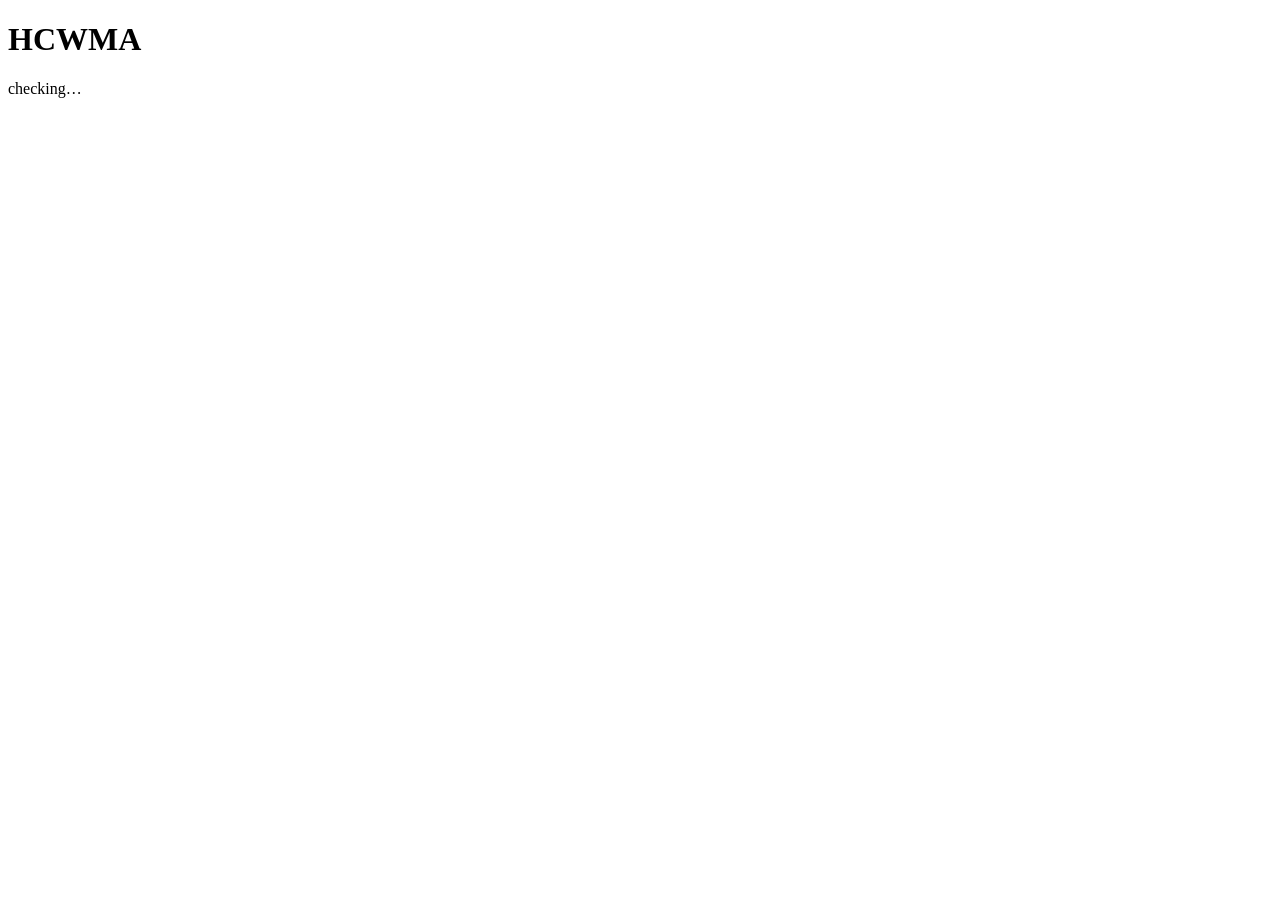
==== app/web/index.html @ 0065177f "step 5: local backend and chat page FastAPI app bound to 127.0.0.1 with /health and token-protected " ====
<!doctype html>
<html lang="en">
<head>
  <meta charset="utf-8">
  <meta name="viewport" content="width=device-width, initial-scale=1">
  <title>HCWMA</title>
  <link rel="stylesheet" href="/static/chat.css">
</head>
<body>
  <header>
    <h1>HCWMA</h1>
    <span id="status" class="status">checking…</span>
    <button id="forget" type="button" class="link" hidden>Forget token</button>
  </header>

  <main id="messages" aria-live="polite"></main>

  <form id="token-form" class="panel" hidden>
    <label for="token-input">API token</label>
    <p class="hint">Run <code>python -m backend.auth.token</code> in the project folder and paste
      the result here. It is kept only until you close this tab.</p>
    <div class="row">
      <input id="token-input" type="password" autocomplete="off" spellcheck="false" required>
      <button type="submit">Unlock</button>
    </div>
  </form>

  <form id="chat-form" class="panel" hidden>
    <div class="row">
      <textarea id="chat-input" rows="2" placeholder="Message HCWMA (Enter to send, Shift+Enter for a new line)" required></textarea>
      <button id="send" type="submit">Send</button>
    </div>
  </form>

  <script src="/static/chat.js"></script>
</body>
</html>
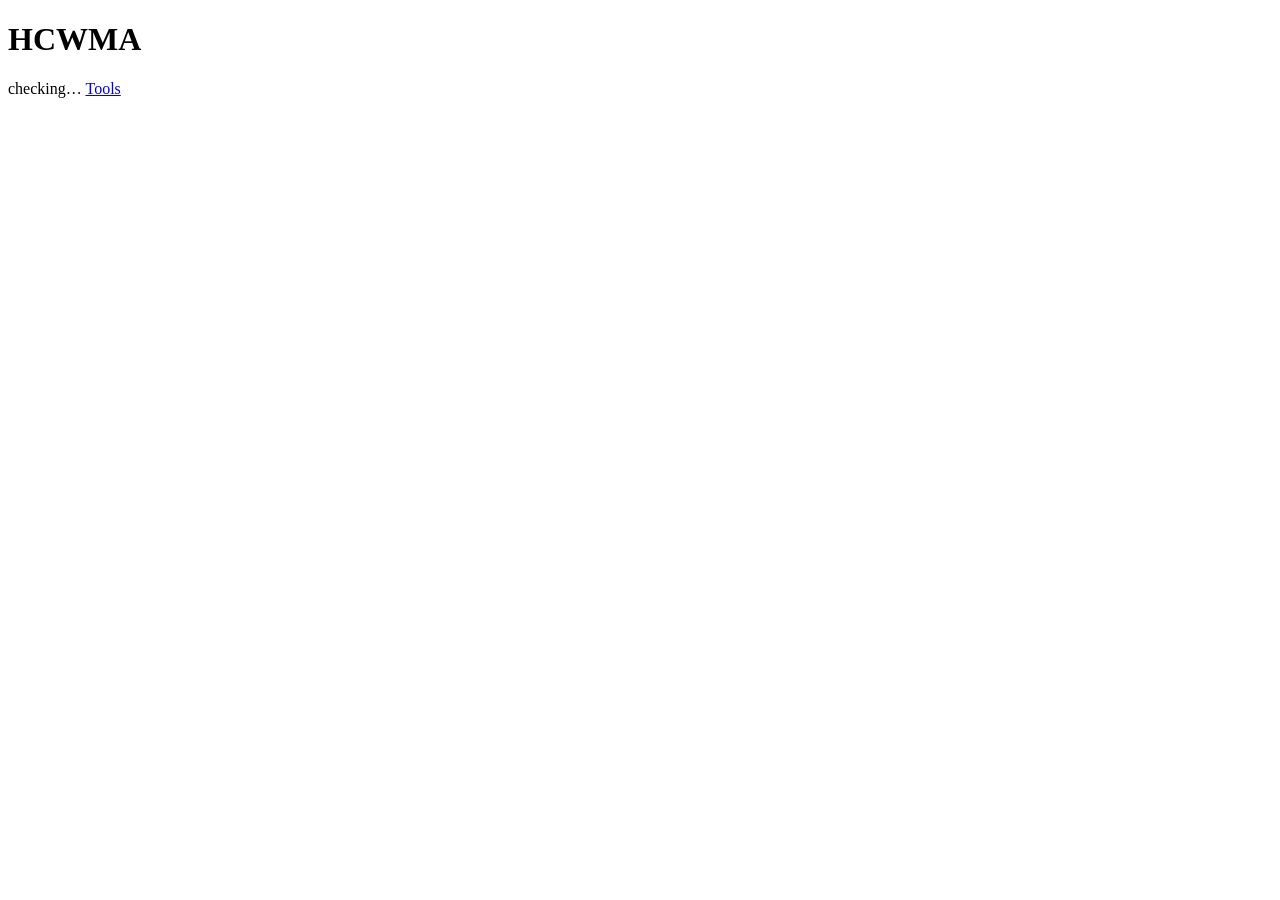
==== commit bf2356d1: "step 13: Tool Builder agent (generate, sandbox test, quarantine, owner review, approve, hash-based r" ====
--- a/app/web/index.html
+++ b/app/web/index.html
@@ -10,10 +10,15 @@
   <header>
     <h1>HCWMA</h1>
     <span id="status" class="status">checking…</span>
+    <a class="link" href="/tools" title="Review tools written by the Tool Builder">Tools</a>
     <button id="forget" type="button" class="link" hidden>Forget token</button>
+    <button id="stop" type="button" class="danger" hidden
+            title="Halt every agent and withdraw every approval prompt">Stop everything</button>
   </header>
 
   <main id="messages" aria-live="polite"></main>
+
+  <section id="approvals" class="panel" aria-live="assertive" hidden></section>
 
   <form id="token-form" class="panel" hidden>
     <label for="token-input">API token</label>
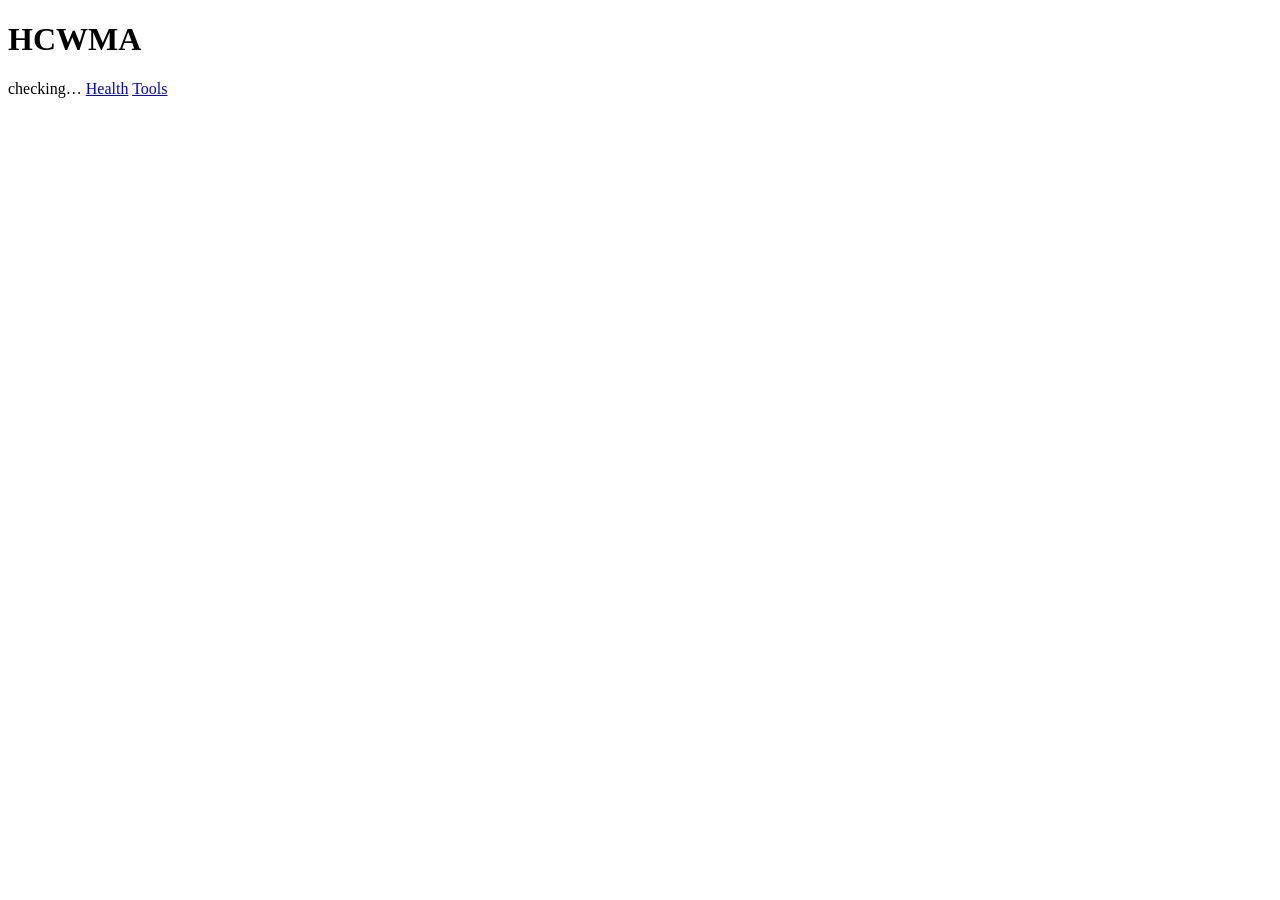
==== commit 996902d2: "step 18: reliability (single instance, crash/sleep recovery, backups, health, resource guard, instal" ====
--- a/app/web/index.html
+++ b/app/web/index.html
@@ -10,6 +10,7 @@
   <header>
     <h1>HCWMA</h1>
     <span id="status" class="status">checking…</span>
+    <a class="link" href="/status" title="Ollama, model, RAM, disk, Gmail, WhatsApp, backups">Health</a>
     <a class="link" href="/tools" title="Review tools written by the Tool Builder">Tools</a>
     <button id="forget" type="button" class="link" hidden>Forget token</button>
     <button id="stop" type="button" class="danger" hidden
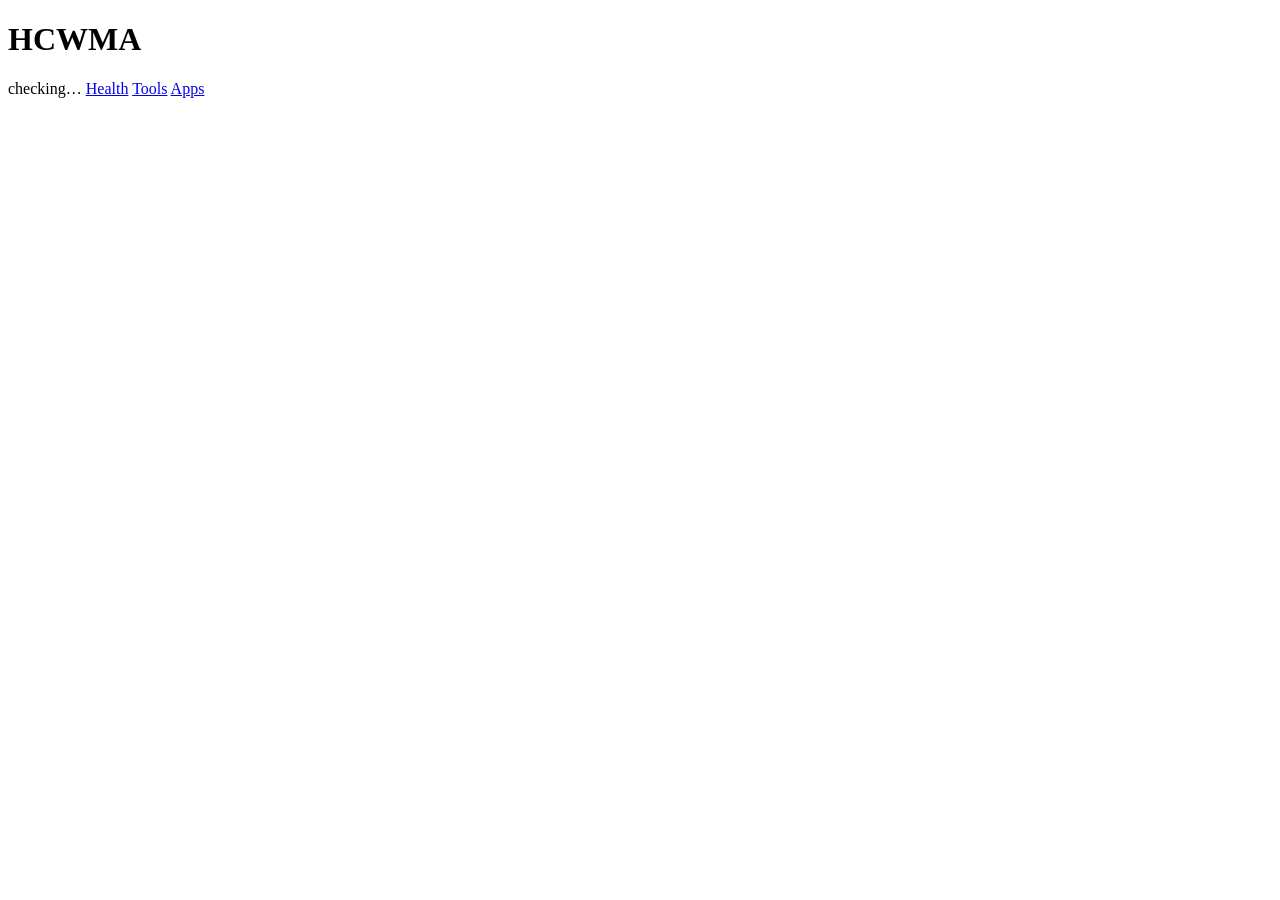
==== commit 1610e714: "App inventory, launch any app with Allow once / Always allow / Deny, adapters, first-run wizard - Ap" ====
--- a/app/web/index.html
+++ b/app/web/index.html
@@ -12,6 +12,7 @@
     <span id="status" class="status">checking…</span>
     <a class="link" href="/status" title="Ollama, model, RAM, disk, Gmail, WhatsApp, backups">Health</a>
     <a class="link" href="/tools" title="Review tools written by the Tool Builder">Tools</a>
+    <a class="link" href="/apps" title="Apps HCWMA may open, adapters, app scan">Apps</a>
     <button id="forget" type="button" class="link" hidden>Forget token</button>
     <button id="stop" type="button" class="danger" hidden
             title="Halt every agent and withdraw every approval prompt">Stop everything</button>
@@ -20,6 +21,8 @@
   <main id="messages" aria-live="polite"></main>
 
   <section id="approvals" class="panel" aria-live="assertive" hidden></section>
+
+  <section id="offers" class="panel" hidden></section>
 
   <form id="token-form" class="panel" hidden>
     <label for="token-input">API token</label>
@@ -36,6 +39,17 @@
       <textarea id="chat-input" rows="2" placeholder="Message HCWMA (Enter to send, Shift+Enter for a new line)" required></textarea>
       <button id="send" type="submit">Send</button>
     </div>
+    <div id="voice-row" class="row voice" hidden>
+      <button id="talk" type="button" class="talk"
+              title="Hold to talk; release to send. Hotkey: hold F9. Approvals are never given by voice.">Hold to talk (F9)</button>
+      <label for="voice-lang" class="voice-label">Language</label>
+      <select id="voice-lang">
+        <option value="en">English</option>
+        <option value="ta">Tamil (experimental)</option>
+        <option value="si">Sinhala (experimental)</option>
+      </select>
+      <span id="voice-state" class="voice-state"></span>
+    </div>
   </form>
 
   <script src="/static/chat.js"></script>
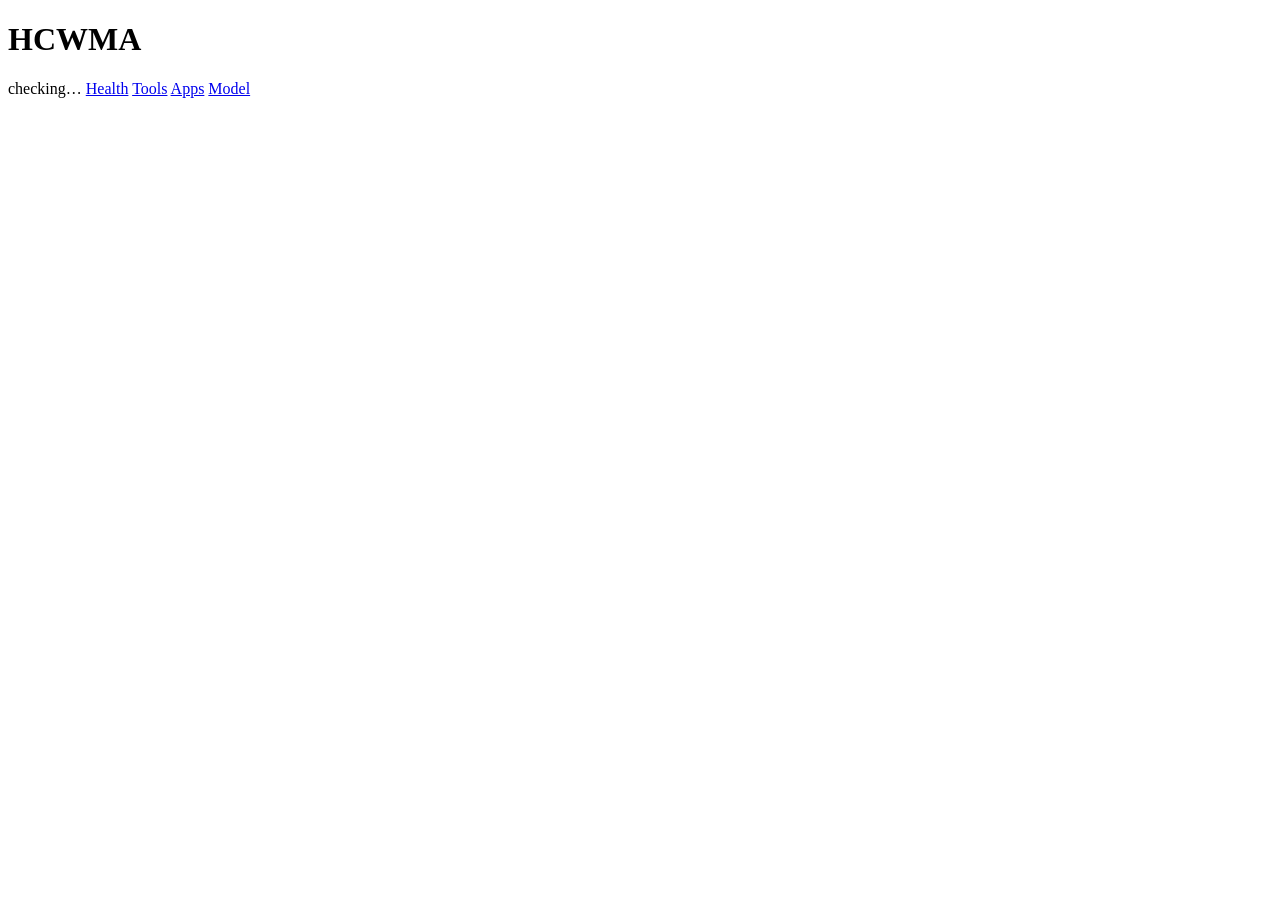
==== commit a914f008: "Optional cloud LLM: Local only / Hybrid / Cloud with the owner's own key Owner decision 2026-11-26 (" ====
--- a/app/web/index.html
+++ b/app/web/index.html
@@ -13,6 +13,7 @@
     <a class="link" href="/status" title="Ollama, model, RAM, disk, Gmail, WhatsApp, backups">Health</a>
     <a class="link" href="/tools" title="Review tools written by the Tool Builder">Tools</a>
     <a class="link" href="/apps" title="Apps HCWMA may open, adapters, app scan">Apps</a>
+    <a class="link" href="/cloud" title="Local only, Hybrid or Cloud; API key, budget">Model</a>
     <button id="forget" type="button" class="link" hidden>Forget token</button>
     <button id="stop" type="button" class="danger" hidden
             title="Halt every agent and withdraw every approval prompt">Stop everything</button>
